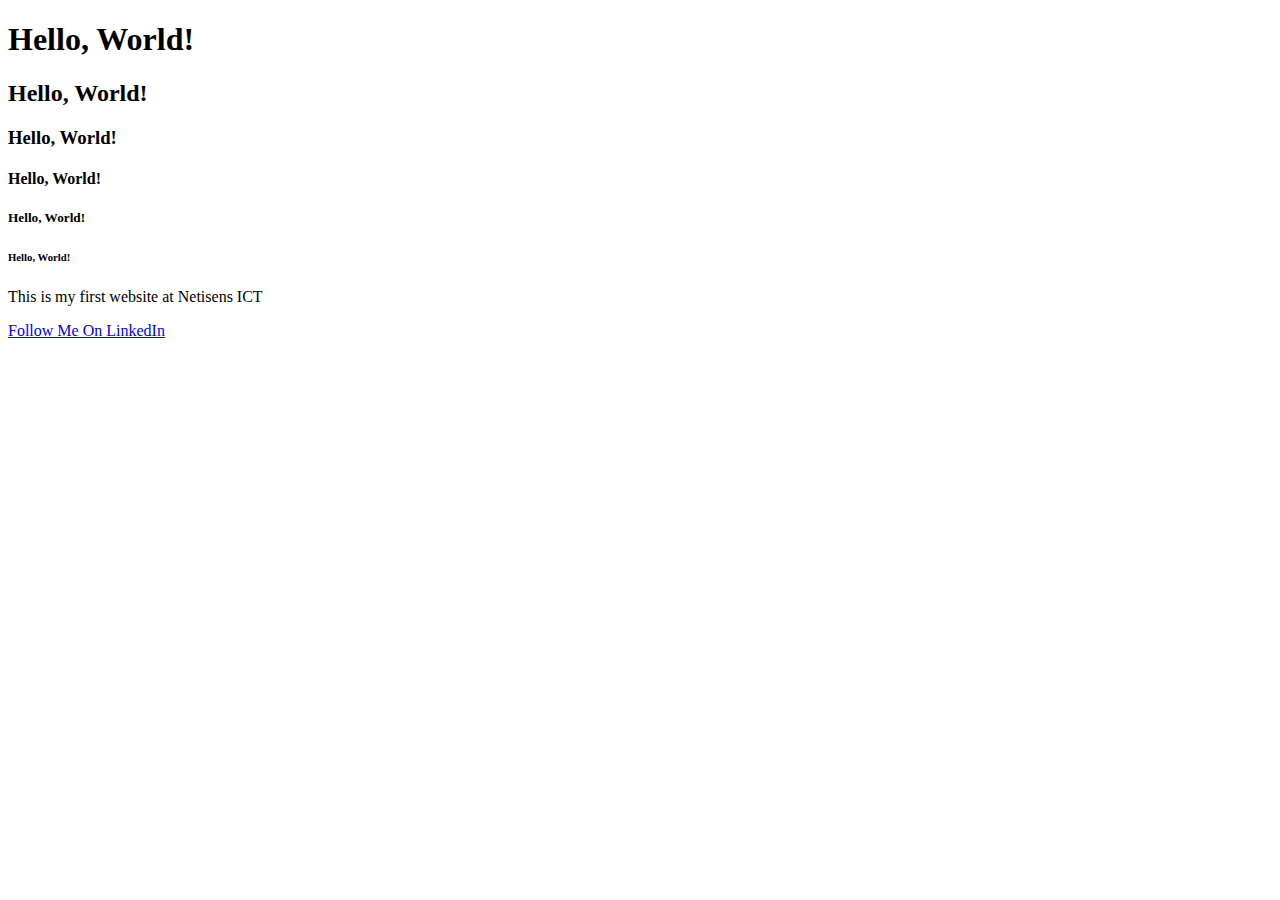
==== index.html @ 24237dcd "Create index.html" ====
<!DOCTYPE html>
<html>
    <head>
        <title>My First Website</title>
    </head>

    <body>
        <h1>Hello, World!</h1>
        <h2>Hello, World!</h2>
        <h3>Hello, World!</h3>
        <h4>Hello, World!</h4>
        <h5>Hello, World!</h5>
        <h6>Hello, World!</h6>

        <p>
            This is my first website at Netisens ICT      
        </p>

        <a href="https://linkedin.com/in/ucheblessed">Follow Me On LinkedIn</a>





    </body>
</html>
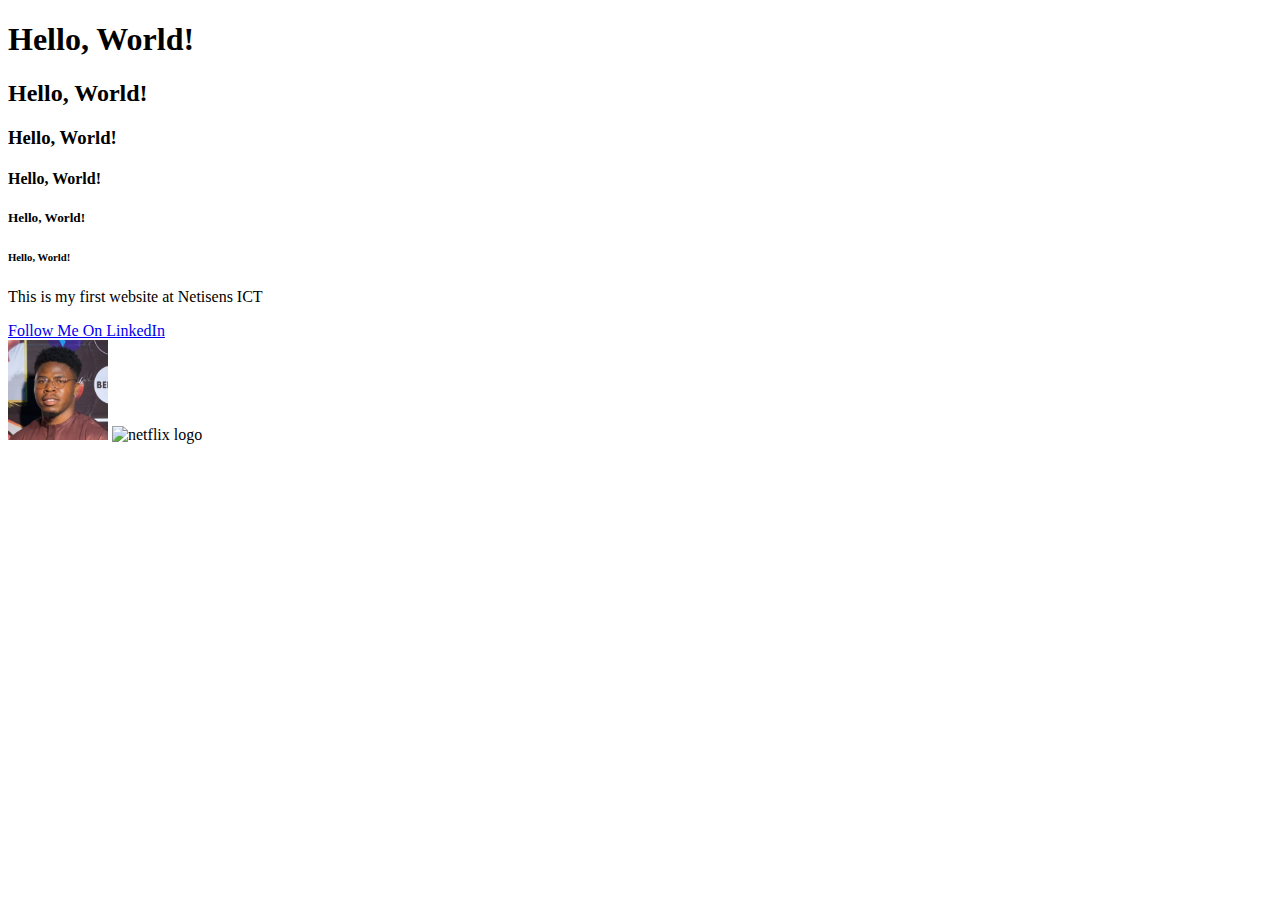
==== commit be2a82a2: "Made changes to index" ====
--- a/index.html
+++ b/index.html
@@ -18,6 +18,12 @@
 
         <a href="https://linkedin.com/in/ucheblessed">Follow Me On LinkedIn</a>
 
+        <br>
+
+        <img src="profile.jpeg" width="100" height="100" alt="profile picture">
+
+        <img src="https://upload.wikimedia.org/wikipedia/commons/thumb/7/75/Netflix_icon.svg/611px-Netflix_icon.svg.png?20220806170125" width="100" height="100" alt="netflix logo">
+
 
 
 
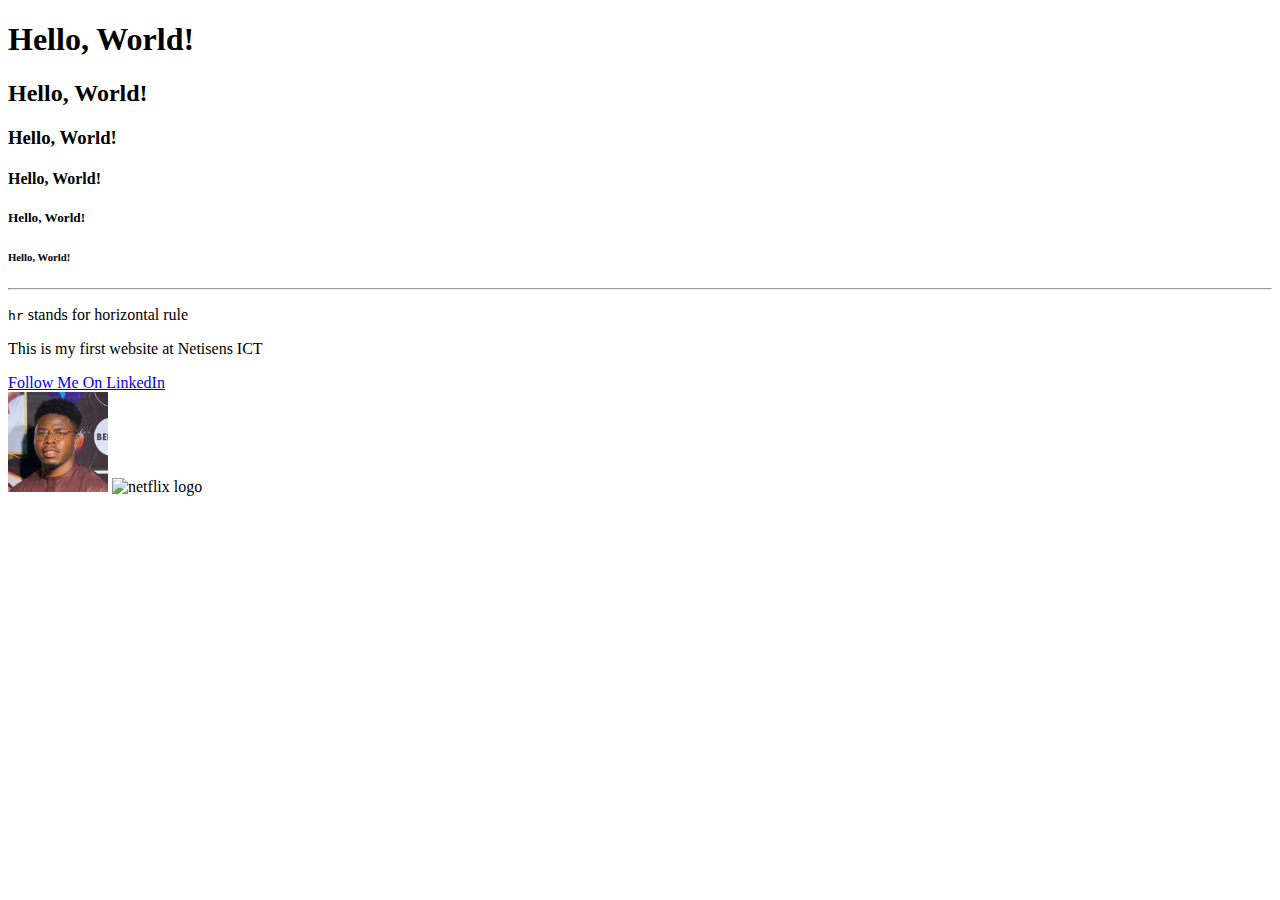
==== commit 772dc930: "Update index.html" ====
--- a/index.html
+++ b/index.html
@@ -11,6 +11,8 @@
         <h4>Hello, World!</h4>
         <h5>Hello, World!</h5>
         <h6>Hello, World!</h6>
+        <hr>
+        <p><code>hr</code> stands for horizontal rule</p>
 
         <p>
             This is my first website at Netisens ICT      
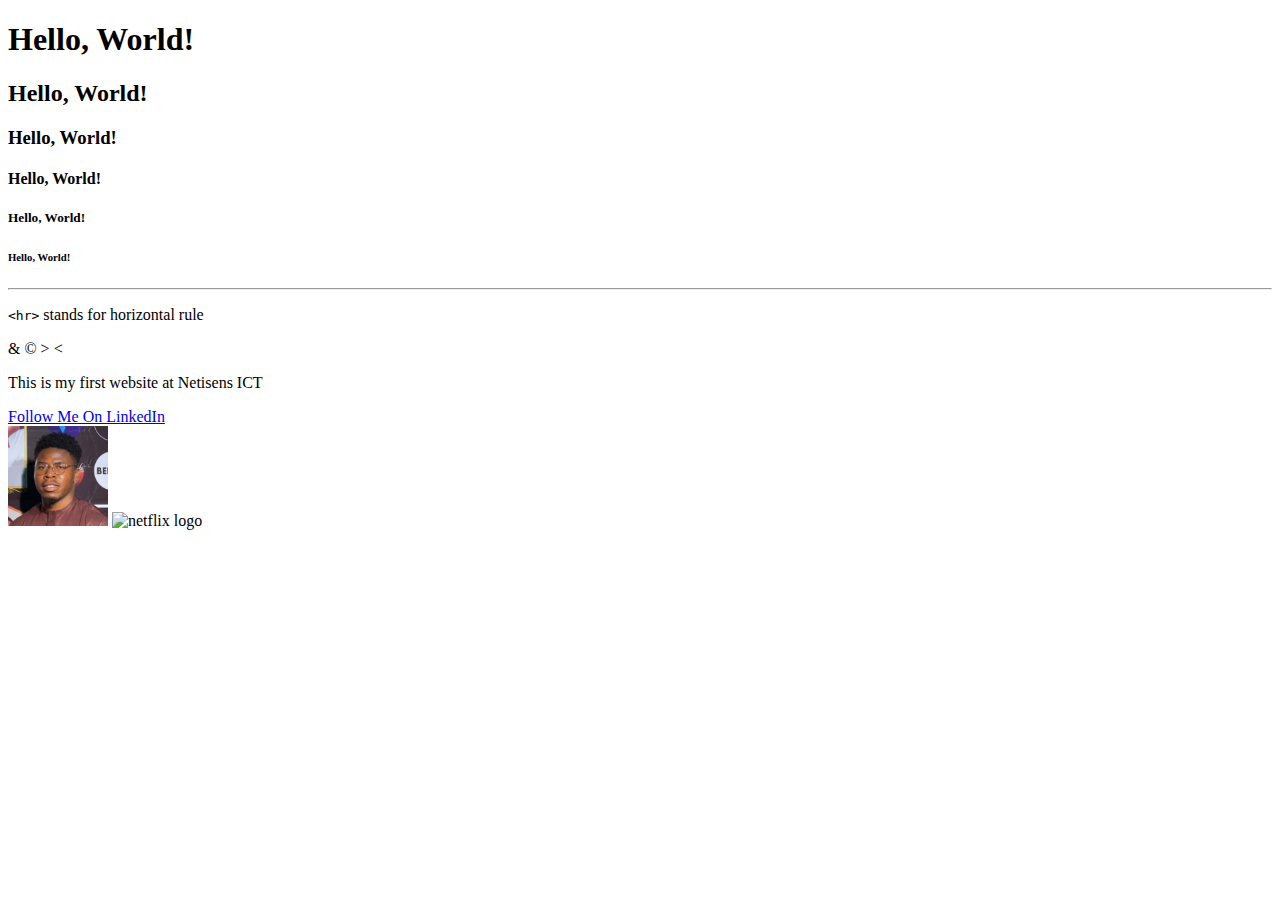
==== commit 1df3e30e: "Update index.html" ====
--- a/index.html
+++ b/index.html
@@ -12,7 +12,14 @@
         <h5>Hello, World!</h5>
         <h6>Hello, World!</h6>
         <hr>
-        <p><code>hr</code> stands for horizontal rule</p>
+        <p><code>&lt;hr&gt;</code> stands for horizontal rule</p>
+
+        <p>
+            &amp;
+            &copy;
+            &gt;
+            &lt;
+        </p>
 
         <p>
             This is my first website at Netisens ICT      
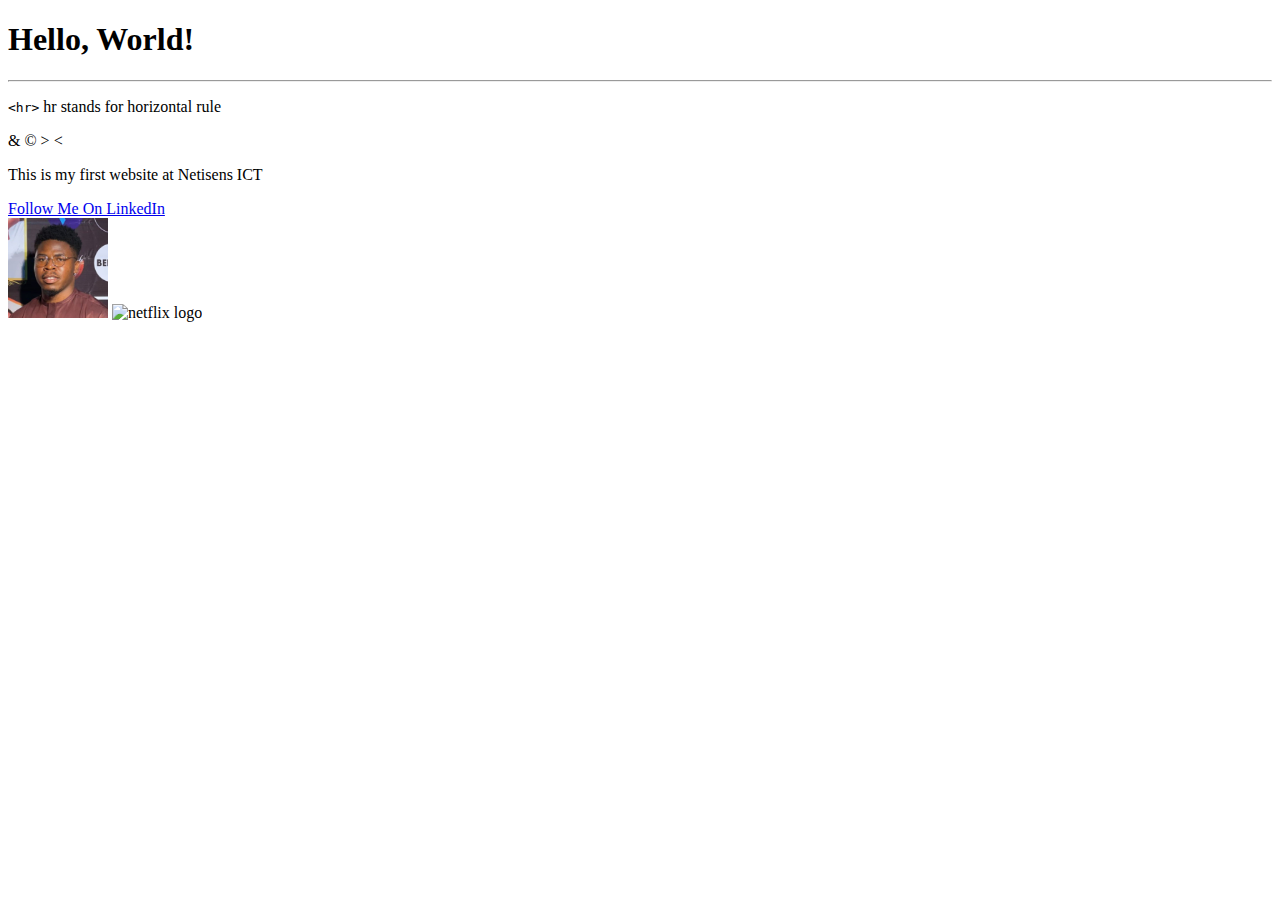
==== commit 2618649b: "added new page" ====
--- a/index.html
+++ b/index.html
@@ -6,13 +6,11 @@
 
     <body>
         <h1>Hello, World!</h1>
-        <h2>Hello, World!</h2>
-        <h3>Hello, World!</h3>
-        <h4>Hello, World!</h4>
-        <h5>Hello, World!</h5>
-        <h6>Hello, World!</h6>
+        
         <hr>
-        <p><code>&lt;hr&gt;</code> stands for horizontal rule</p>
+        <p>
+            <code>&lt;hr&gt;</code> hr stands for horizontal rule
+        </p>
 
         <p>
             &amp;
